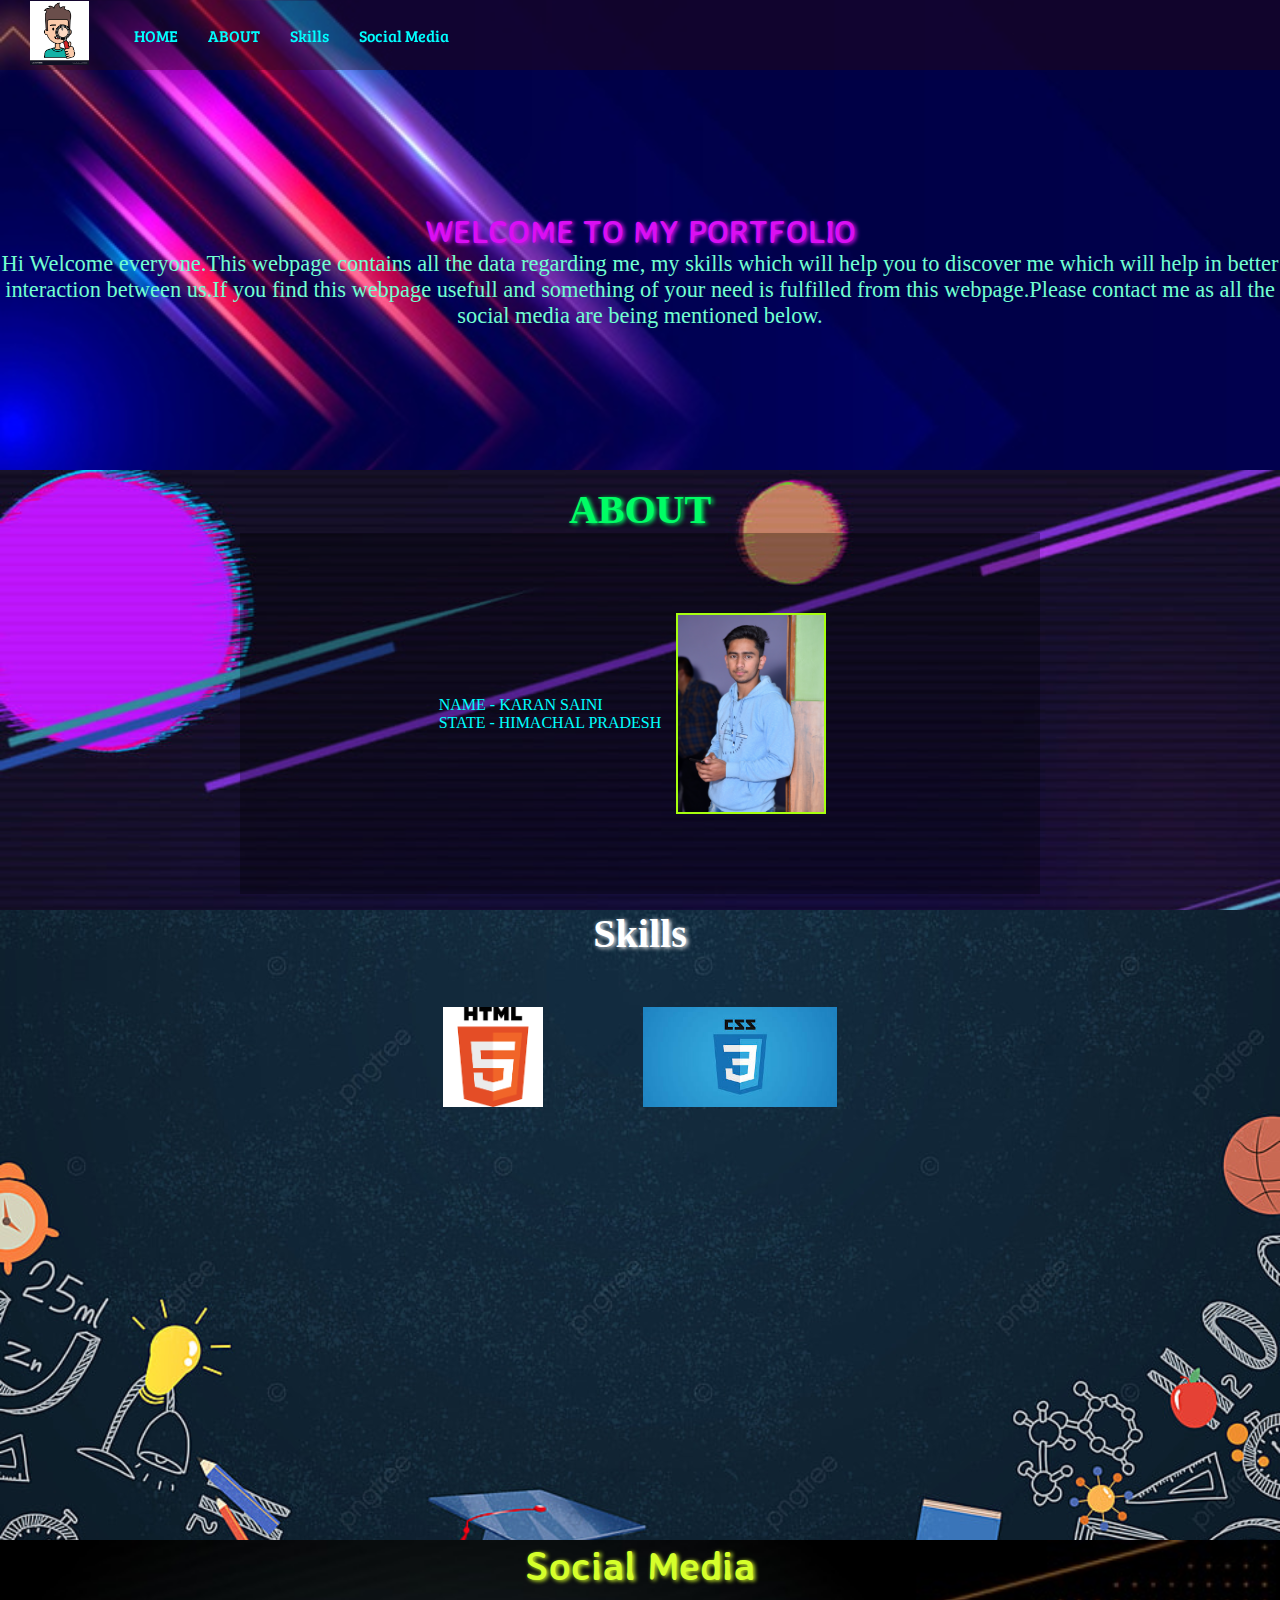
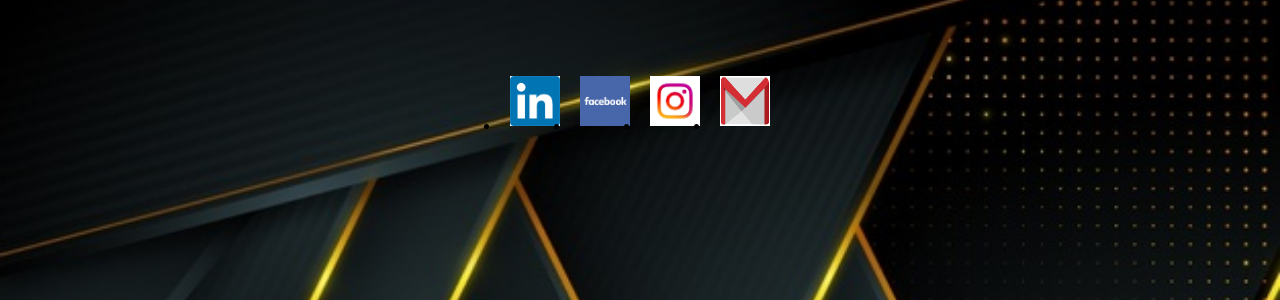
==== index.html @ f5f08ef4 "File Structure" ====
<!DOCTYPE html>
<html lang="en">

<head>
    <meta charset="UTF-8">
    <meta name="viewport" content="width=device-width, initial-scale=1.0">

    <link rel="preconnect" href="https://fonts.gstatic.com">
    <link href="https://fonts.googleapis.com/css2?family=Bree+Serif&display=swap" rel="stylesheet">
    <link rel="preconnect" href="https://fonts.gstatic.com">
    <link rel="preconnect" href="https://fonts.gstatic.com">
    <link href="https://fonts.googleapis.com/css2?family=Averia+Sans+Libre:wght@300&display=swap" rel="stylesheet">
    <base href="/">
    <link rel="stylesheet" type="text/css" href="PORTFOLIO/index.css" />
    <title>PORTFOLIO</title>
</head>

<body>

    <nav id="navbar">
        <div id="logo">
            <img src="/IMAGES/logo.png" alt="MY LOGO">
        </div>

        <ul>
            <li class="item"><a href="">HOME</a></li>
            <li class="item"><a href="">ABOUT</a></li>
            <li class="item"><a href="">Skills</a></li>
            <li class="item"><a href="">Social Media</a></li>

    </nav>

    <section id="home">

        <h1 class="headings">WELCOME TO MY PORTFOLIO</h1>

        <p>Hi Welcome everyone.This webpage contains all the data regarding me, my skills which
            will help you to discover me which will help in better interaction between us.If you find this webpage
            usefull and something of your need is fulfilled from this webpage.Please contact me as all the social
            media
            are being mentioned below.</p>
    </section>

    <section id="about">
        <h1>ABOUT</h1>
        <div id="image">
            <img src="/IMAGES/6.jpg" alt="">

            <ul>
                <li>NAME - KARAN SAINI</li>
                <li>STATE - HIMACHAL PRADESH</li>
            </ul>
        </div>

    </section>

    <section class="education">
        <h1>Skills</h1>
        <div id="client">
            <div id="sign">
                <img src="/IMAGES/html.png" alt="">

            </div>
            <div id="sign">
                <img src="/IMAGES/css.jfif" alt="">

            </div>

        </div>

    </section>

    <section class="socialmedia">
        <h1>Social Media</h1>
        <div class="contact">
            <ul class="list">
                <li class="links"><a href="https://www.linkedin.com/in/karan-saini-ab329b1bb/"><img src="/IMAGES/8.JPG"
                            alt=" LINKEDIN"> </a></li>
                <li class="links"><a href="https://www.facebook.com/profile.php?id=100012835786432"><img
                            src="/IMAGES/5.JPG" alt="FACEBOOK"></a></li class="list">
                <li class="links"><a href="https://www.instagram.com/official_ikaran/?hl=en"><img src="/IMAGES/7.JPG"
                            alt="INSTAGRAM">
                    </a></li>
                <li class="links"> <a href="mailto: karansaini0868@gmail.com"><img src="/IMAGES/9.JPG" alt="EMAIL">
                    </a>
                </li>
            </ul>


    </section>

    </div>

</body>

</html>
---- PORTFOLIO/index.css ----
* {
  margin: 0;
  padding: 0;
  box-sizing: border-box;
}

body {
  /* background-image: url(../IMAGES/4.JPG); */
  background-image: url("/IMAGES/1.jpg");
  background-blend-mode: darken;
  background-size: contain;
}

h1 {
  text-align: center;
  text-shadow: 2px 1px 4px;
  font-size: 2.5rem;
}

#navbar {
  display: flex;
  font-family: "Bree Serif", serif;
  height: 70px;
  align-items: center;
  position: sticky;
  background-color: rgba(0, 0, 0, 0.3);
  top: 0;
}

#logo {
  margin: 15px 30px;
}

#logo img {
  height: 4rem;
}

#navbar ul {
  display: flex;
}

#navbar::before {
  content: "";
  background-color: brown;
  position: absolute;
  height: 100%;
  width: 100%;
  z-index: -1;
  opacity: 0.1;
}
#navbar ul li {
  list-style: none;
}
#navbar ul li a {
  color: aqua;
  display: block;
  text-decoration: none;
  padding: 3px 15px;
}
#navbar ul li a:hover {
  color: black;
  background-color: violet;

  display: block;
  border-radius: 20px;
  font-size: 18px;
  font-weight: bold;
}

#home {
  display: flex;
  flex-direction: column;
  height: 400px;
  align-items: center;
  justify-content: center;
}
#home::before {
  font-family: "Averia Sans Libre", cursive;
  content: "";
  position: absolute;
  background-repeat: no-repeat center center/cover;
  /* height: 410px; */
  /* width: 100%; */
  z-index: -1;
  opacity: 0.89;
}

.headings {
  font-family: "Averia Sans Libre", cursive;
  font-size: 2rem;
  color: rgb(218 15 243);
}

#home p {
  font-family: "Pacifico", cursive;
  color: rgb(113 255 209);
  justify-content: center;
  text-align: center;
  font-size: 1.4rem;
}

/* ANCHOR  about*/

#about {
  background-image: url(/IMAGES/2.JPG);
  background-size: cover;
  padding: 1rem 0.5rem;
}
#about h1 {
  text-align: center;
  color: #00fd65;
}
#image {
  display: flex;
  flex-direction: row-reverse;
  align-items: center;
  justify-content: center;
  width: 95%;
  max-width: 800px;
  margin: 0 auto;
  background-color: rgba(0, 0, 0, 0.3);
  color: white;
}

#image ul {
  list-style: none;
  color: aqua;
}

#image img {
  /* height: 150px; */
  width: 150px;
  margin: 80px 15px;
  border: 2px solid #a7ff0f;
}

/* ANCHOR Education */
section.education {
  height: 70vh;
  background-blend-mode: darken;
  background-size: cover;
}
.education {
  height: 50vh;
  background-image: url(/IMAGES/3.JPG);
  background-position: left;
  align-items: center;
  justify-content: center;
}
.education h1 {
  color: white;
  font-family: "Pacifico", cursive;
}
#client {
  align-items: center;
  justify-content: center;
  display: flex;
}
#sign img {
  height: 100px;
  margin: 50px;
}

/* socialmedia */
.socialmedia {
  background-image: url(/IMAGES/4.JPG);
  background-repeat: norepeat center center/cover;
  background-size: cover;
  height: 40vh;
  z-index: -1;
}

.socialmedia h1 {
  font-family: "Averia Sans Libre", cursive;
  color: #d5ff2b;
}

.contact {
  line-height: 17;
}

.list {
  display: flex;
  flex-direction: row;
  align-items: center;
  justify-content: center;
}

.links {
  height: 4vh;
  border-radius: 12px outset;
}

.links img {
  margin: 5px 10px;
  width: 50px;
  height: 50px;
}

.links img:hover {
  transform: scale(1.1);
  box-shadow: 2px 2px 25px rgb(223, 245, 27);
}
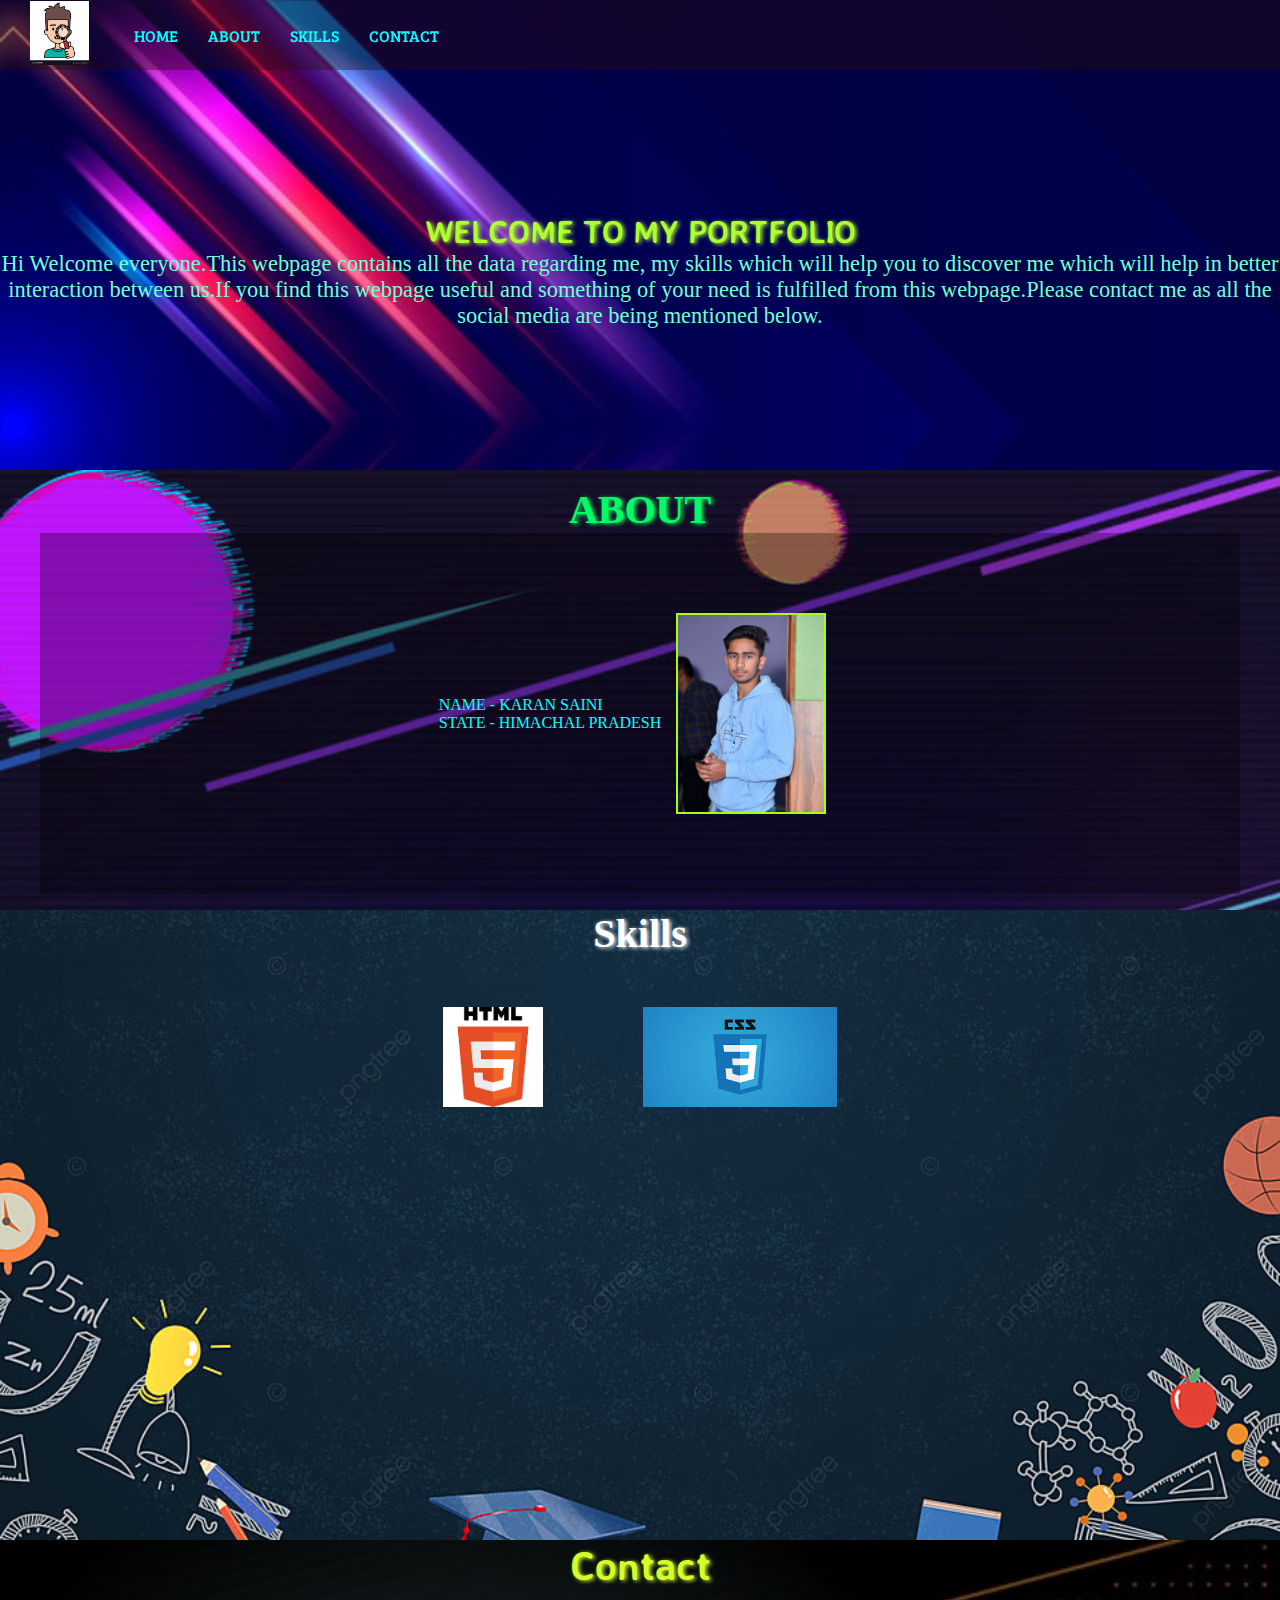
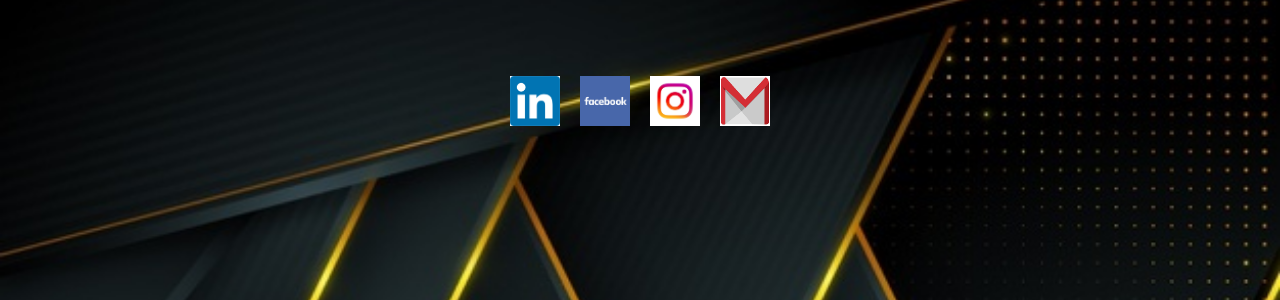
==== commit d3b0e669: "responsive" ====
--- a/index.html
+++ b/index.html
@@ -12,6 +12,7 @@
     <link href="https://fonts.googleapis.com/css2?family=Averia+Sans+Libre:wght@300&display=swap" rel="stylesheet">
     <base href="/">
     <link rel="stylesheet" type="text/css" href="PORTFOLIO/index.css" />
+    <link rel="stylesheet" media="screen and (max-width:399px)" href="/PORTFOLIO/index2.css">
     <title>PORTFOLIO</title>
 </head>
 
@@ -25,8 +26,8 @@
         <ul>
             <li class="item"><a href="">HOME</a></li>
             <li class="item"><a href="">ABOUT</a></li>
-            <li class="item"><a href="">Skills</a></li>
-            <li class="item"><a href="">Social Media</a></li>
+            <li class="item"><a href="">SKILLS</a></li>
+            <li class="item"><a href="">CONTACT</a></li>
 
     </nav>
 
@@ -36,7 +37,7 @@
 
         <p>Hi Welcome everyone.This webpage contains all the data regarding me, my skills which
             will help you to discover me which will help in better interaction between us.If you find this webpage
-            usefull and something of your need is fulfilled from this webpage.Please contact me as all the social
+            useful and something of your need is fulfilled from this webpage.Please contact me as all the social
             media
             are being mentioned below.</p>
     </section>
@@ -71,17 +72,18 @@
     </section>
 
     <section class="socialmedia">
-        <h1>Social Media</h1>
+        <h1>Contact</h1>
         <div class="contact">
             <ul class="list">
-                <li class="links"><a href="https://www.linkedin.com/in/karan-saini-ab329b1bb/"><img src="/IMAGES/8.JPG"
-                            alt=" LINKEDIN"> </a></li>
-                <li class="links"><a href="https://www.facebook.com/profile.php?id=100012835786432"><img
+                <li class="links"><a href="https://www.linkedin.com/in/karan-saini-ab329b1bb/" target="_blank"><img
+                            src="/IMAGES/8.JPG" alt=" LINKEDIN"> </a></li>
+                <li class="links"><a href="https://www.facebook.com/profile.php?id=100012835786432" target="_blank"><img
                             src="/IMAGES/5.JPG" alt="FACEBOOK"></a></li class="list">
-                <li class="links"><a href="https://www.instagram.com/official_ikaran/?hl=en"><img src="/IMAGES/7.JPG"
-                            alt="INSTAGRAM">
+                <li class="links"><a href="https://www.instagram.com/official_ikaran/?hl=en" target="_blank"><img
+                            src="/IMAGES/7.JPG" alt="INSTAGRAM">
                     </a></li>
-                <li class="links"> <a href="mailto: karansaini0868@gmail.com"><img src="/IMAGES/9.JPG" alt="EMAIL">
+                <li class="links"> <a href="mailto: karansaini0868@gmail.com" target="_blank"><img src="/IMAGES/9.JPG"
+                            alt="EMAIL">
                     </a>
                 </li>
             </ul>
--- a/PORTFOLIO/index.css
+++ b/PORTFOLIO/index.css
@@ -88,7 +88,7 @@
 .headings {
   font-family: "Averia Sans Libre", cursive;
   font-size: 2rem;
-  color: rgb(218 15 243);
+  color: rgb(175 255 46);
 }
 
 #home p {
@@ -116,7 +116,6 @@
   align-items: center;
   justify-content: center;
   width: 95%;
-  max-width: 800px;
   margin: 0 auto;
   background-color: rgba(0, 0, 0, 0.3);
   color: white;
@@ -184,6 +183,7 @@
   flex-direction: row;
   align-items: center;
   justify-content: center;
+  list-style: none;
 }
 
 .links {
--- a/PORTFOLIO/index2.css
+++ b/PORTFOLIO/index2.css
@@ -0,0 +1,35 @@
+body {
+  background-size: 750px;
+}
+
+#navbar {
+}
+
+#logo {
+  margin: 2px;
+  line-height: 2px;
+}
+#navbar ul {
+  font-size: 14px;
+}
+#home {
+  align-items: center;
+  justify-content: center;
+  height: 350px;
+}
+
+#home.headings {
+  font-size: 1.7em;
+}
+#home p {
+  font-size: 1.1rem;
+  padding: 15px;
+}
+section.education {
+  height: 55vh;
+  background-size: initial;
+}
+
+#sign img {
+  padding: 0.5rem;
+}
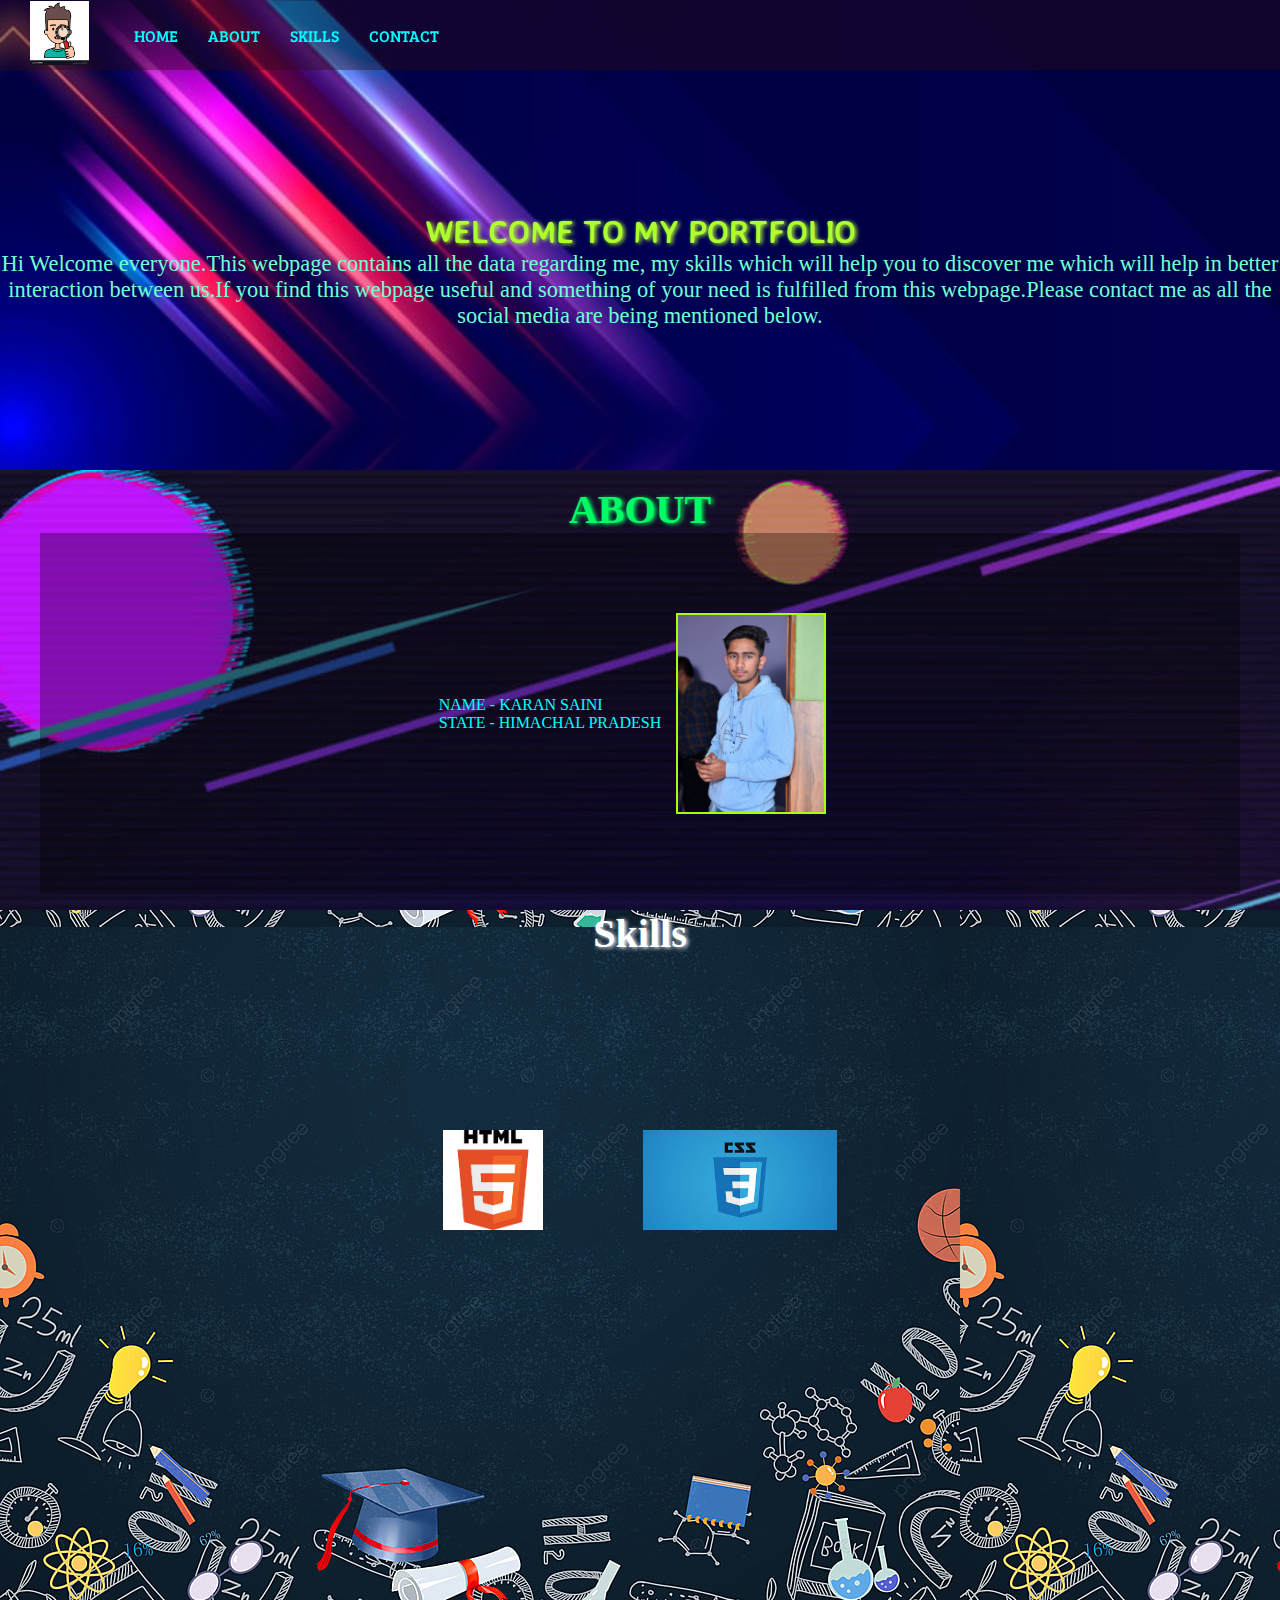
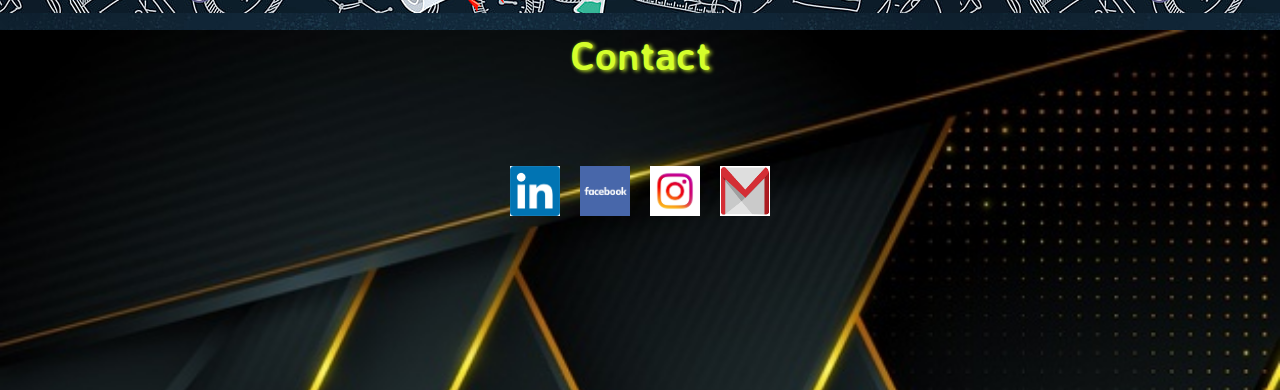
==== commit b1edee00: "functionality" ====
--- a/index.html
+++ b/index.html
@@ -12,7 +12,7 @@
     <link href="https://fonts.googleapis.com/css2?family=Averia+Sans+Libre:wght@300&display=swap" rel="stylesheet">
     <base href="/">
     <link rel="stylesheet" type="text/css" href="PORTFOLIO/index.css" />
-    <link rel="stylesheet" media="screen and (max-width:399px)" href="/PORTFOLIO/index2.css">
+    <link rel="stylesheet" media="screen and (max-width: 400px)" href="/PORTFOLIO/index1.css">
     <title>PORTFOLIO</title>
 </head>
 
@@ -24,10 +24,10 @@
         </div>
 
         <ul>
-            <li class="item"><a href="">HOME</a></li>
-            <li class="item"><a href="">ABOUT</a></li>
-            <li class="item"><a href="">SKILLS</a></li>
-            <li class="item"><a href="">CONTACT</a></li>
+            <li class="item"><a href="#home">HOME</a></li>
+            <li class="item"><a href="#about">ABOUT</a></li>
+            <li class="item"><a href="#education">SKILLS</a></li>
+            <li class="item"><a href="#socialmedia">CONTACT</a></li>
 
     </nav>
 
@@ -55,7 +55,7 @@
 
     </section>
 
-    <section class="education">
+    <section id="education">
         <h1>Skills</h1>
         <div id="client">
             <div id="sign">
@@ -71,7 +71,7 @@
 
     </section>
 
-    <section class="socialmedia">
+    <section id="socialmedia">
         <h1>Contact</h1>
         <div class="contact">
             <ul class="list">
@@ -94,5 +94,6 @@
     </div>
 
 </body>
+<script src="./PORTFOLIO/index.js"></script>
 
 </html>--- a/PORTFOLIO/index.css
+++ b/PORTFOLIO/index.css
@@ -135,22 +135,24 @@
 
 /* ANCHOR Education */
 section.education {
-  height: 70vh;
+  height: 110vh;
   background-blend-mode: darken;
   background-size: cover;
 }
-.education {
-  height: 50vh;
+#education {
+  height: 80vh;
   background-image: url(/IMAGES/3.JPG);
   background-position: left;
   align-items: center;
   justify-content: center;
-}
-.education h1 {
+  overflow: hidden;
+}
+#education h1 {
   color: white;
   font-family: "Pacifico", cursive;
 }
 #client {
+  height: 50vh;
   align-items: center;
   justify-content: center;
   display: flex;
@@ -161,7 +163,7 @@
 }
 
 /* socialmedia */
-.socialmedia {
+#socialmedia {
   background-image: url(/IMAGES/4.JPG);
   background-repeat: norepeat center center/cover;
   background-size: cover;
@@ -169,7 +171,7 @@
   z-index: -1;
 }
 
-.socialmedia h1 {
+#socialmedia h1 {
   font-family: "Averia Sans Libre", cursive;
   color: #d5ff2b;
 }
@@ -201,3 +203,5 @@
   transform: scale(1.1);
   box-shadow: 2px 2px 25px rgb(223, 245, 27);
 }
+
+
--- a/PORTFOLIO/index1.css
+++ b/PORTFOLIO/index1.css
@@ -0,0 +1,42 @@
+body {
+  background-size: inherit;
+}
+#navbar {
+  flex-direction: column;
+  align-items: center;
+  position: relative;
+  width: 490px;
+  height: 19vh;
+}
+#logo {
+  margin: 5px;
+}
+
+#navbar ul {
+  font-size: 18px;
+}
+
+#home {
+  width: 470px;
+  height: 372px;
+}
+
+#home p {
+  text-align: center;
+  justify-content: center;
+  font-size: 1.2rem;
+  padding: 15px;
+}
+#about {
+  width: 490px;
+}
+
+section.education {
+  height: 50vh;
+  background-size: initial;
+  width: 490px;
+}
+
+.socialmedia {
+  width: 490px;
+}
